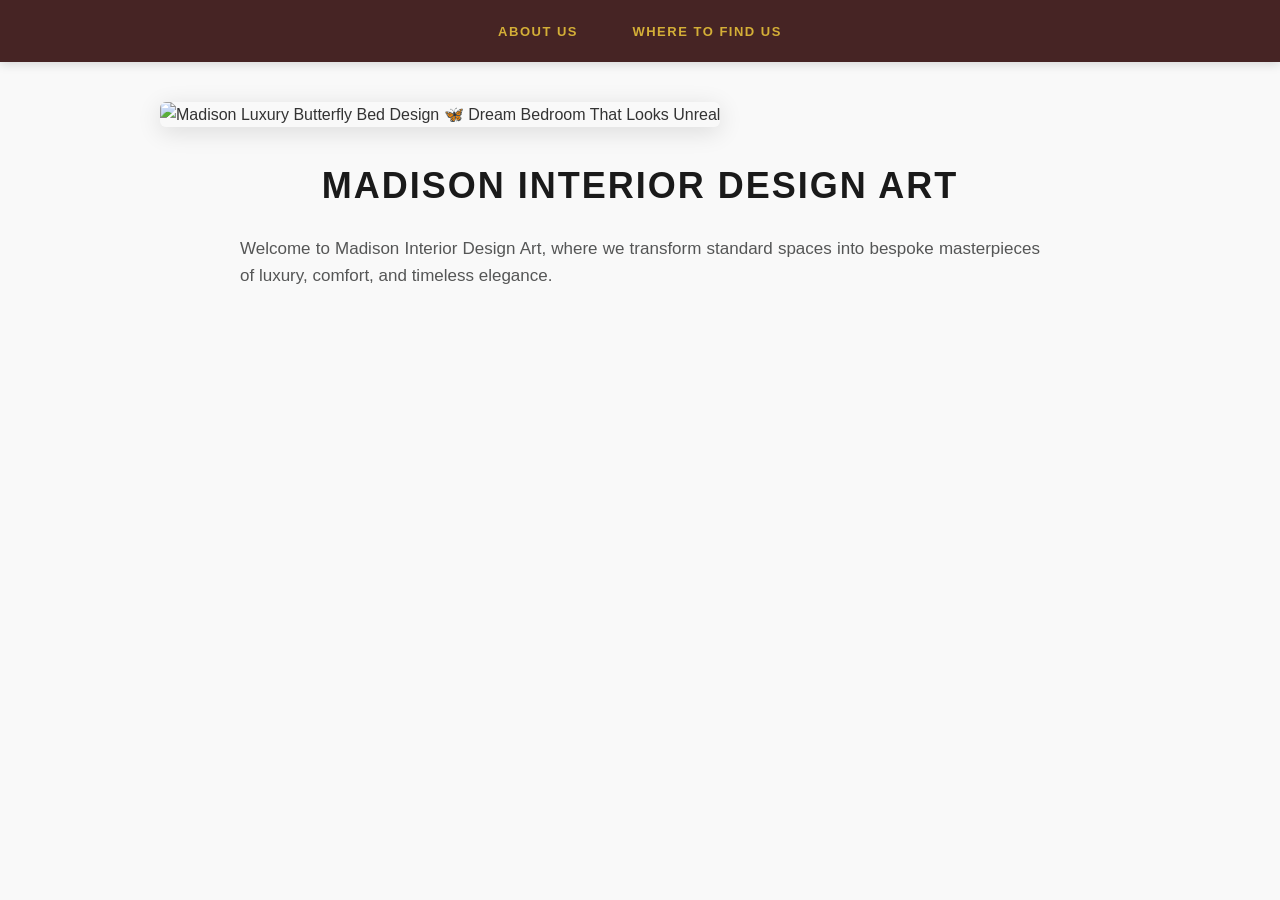
==== index.html @ 2234f562 "Merge 2195791a7a2b1411d0bb6df96a2f393a08340a11 into c573642fab5919f6a21b020892c933f151fde652" ====
<!doctype html>
<html lang="en">
  <head>
    <meta charset="UTF-8" />
    <meta name="viewport" content="width=device-width, initial-scale=1.0" />
    <title>Madison Interior Design Art - Home</title>
    <!-- Legătura către fișierul extern de CSS -->
    <link rel="stylesheet" href="style.css" />
  </head>
  <body>
    <nav>
      <ul>
        <li><a href="about.html">About Us</a></li>
        <li><a href="contact.html">Where to find us</a></li>
      </ul>
    </nav>
    <header>
      <img
        src="home.jpg"
        alt="Madison Luxury Butterfly Bed Design 🦋 Dream Bedroom That Looks Unreal"
      />
    </header>

    <h1>Madison Interior Design Art</h1>

    <p>
      Welcome to Madison Interior Design Art, where we transform standard spaces
      into bespoke masterpieces of luxury, comfort, and timeless elegance.
    </p>
  </body>
</html>
---- style.css ----
/* ==========================================================================
   1. STILURI GENERALE & TIPOGRAFIE (Valabile pentru toate paginile)
   ========================================================================== */
body {
    font-family: 'Segoe UI', Tahoma, Geneva, Verdana, sans-serif;
    margin: 0;
    padding: 0;
    background-color: #f9f9f9;
    color: #333;
    line-height: 1.6;
}

h1 {
    text-align: center;
    color: #1a1a1a;
    font-size: 36px;
    margin-top: 30px;
    margin-bottom: 20px;
    letter-spacing: 2px;
    text-transform: uppercase;
}

/* ==========================================================================
   2. NAVIGARE (Meniul de sus - Comun)
   ========================================================================== */
nav {
    background-color: #462424;
    padding: 18px 0;
    box-shadow: 0 2px 10px rgba(0,0,0,0.15);
}

nav ul {
    list-style: none;
    margin: 0;
    padding: 0;
    text-align: center;
}

nav ul li {
    display: inline;
    margin: 0 25px;
}

nav ul li a {
    color: #d4af37; /* Culoare aurie luxoasă */
    text-decoration: none;
    font-weight: bold;
    text-transform: uppercase;
    letter-spacing: 1.5px;
    font-size: 13px;
    transition: color 0.3s ease;
}

nav ul li a:hover {
    color: #ffffff; /* Se schimbă în alb la trecerea cu mouse-ul */
}

/* ==========================================================================
   3. HEADER & IMAGINI (Comun)
   ========================================================================== */
header {
    width: 100%;
    max-width: 1000px;
    margin: 40px auto 20px auto;
    padding: 0 20px;
    box-sizing: border-box;
}

header img {
    width: 100%;
    height: 480px;
    object-fit: cover;
    border-radius: 6px;
    box-shadow: 0 5px 25px rgba(0,0,0,0.12);
}

/* ==========================================================================
   4. PAGINILE INDEX & ABOUT (Paragrafe de text)
   ========================================================================== */
p {
    max-width: 800px;
    margin: 20px auto;
    padding: 0 20px;
    font-size: 17px;
    color: #555656;
    text-align: justify; /* Aliniere elegantă a textului pe pagină */
}

/* Centrare specifică doar pentru paragraful scurt de pe pagina Home */
body:has(title:contains("Home")) p, 
nav + header + h1 + p {
    text-align: center;
    font-size: 19px;
    font-style: italic;
}

/* Container de siguranță pentru textul din About */
.content-container {
    max-width: 800px;
    margin: 20px auto 60px auto;
}

/* ==========================================================================
   5. FORMULARUL DE CONTACT (Specific contact.html)
   ========================================================================== */
form {
    max-width: 500px;
    margin: 30px auto 80px auto;
    background: #ffffff;
    padding: 40px;
    border-radius: 8px;
    box-shadow: 0 10px 30px rgba(0,0,0,0.05);
    box-sizing: border-box;
}

form div {
    margin-bottom: 22px;
}

label {
    display: block;
    font-weight: 600;
    margin-bottom: 9px;
    color: #1a1a1a;
    font-size: 14px;
    letter-spacing: 0.3px;
}

/* Intrările de text, email și meniul Dropdown */
input[type="email"], 
select, 
textarea {
    width: 100%;
    padding: 13px 16px;
    border: 1px solid #e1e1e1;
    border-radius: 4px;
    box-sizing: border-box;
    font-family: inherit;
    font-size: 14px;
    background-color: #fafafa;
    transition: all 0.3s ease;
}

/* Efect când utilizatorul tastează în interiorul unui câmp */
input[type="email"]:focus, 
select:focus, 
textarea:focus {
    border-color: #d4af37;
    outline: none;
    background-color: #ffffff;
    box-shadow: 0 0 8px rgba(212, 175, 55, 0.15);
}

textarea {
    resize: vertical;
    min-height: 130px;
}

/* Aliniere corectă pentru Butoanele Radio și Checkbox (pe același rând) */
form div input[type="radio"] + label,
form div input[type="checkbox"] + label {
    display: inline;
    font-weight: normal;
    font-size: 14px;
    margin-left: 6px;
    cursor: pointer;
    color: #444444;
}

input[type="radio"], 
input[type="checkbox"] {
    margin-right: 4px;
    cursor: pointer;
    accent-color: #d4af37; /* Colorează bifa/punctul nativ în auriu */
}

form div input[type="radio"] {
    margin-left: 15px;
}

form div input[type="radio"]:first-of-type {
    margin-left: 0;
}

/* Butonul de trimitere (Send) */
button[type="submit"] {
    width: 100%;
    background-color: #1a1a1a;
    color: #d4af37;
    border: 1px solid #d4af37;
    padding: 15px;
    font-size: 15px;
    font-weight: bold;
    text-transform: uppercase;
    letter-spacing: 1px;
    border-radius: 4px;
    cursor: pointer;
    transition: all 0.3s ease;
    margin-top: 10px;
}

/* Efect interactiv pentru buton */
button[type="submit"]:hover {
    background-color: #d4af37;
    color: #1a1a1a;
}
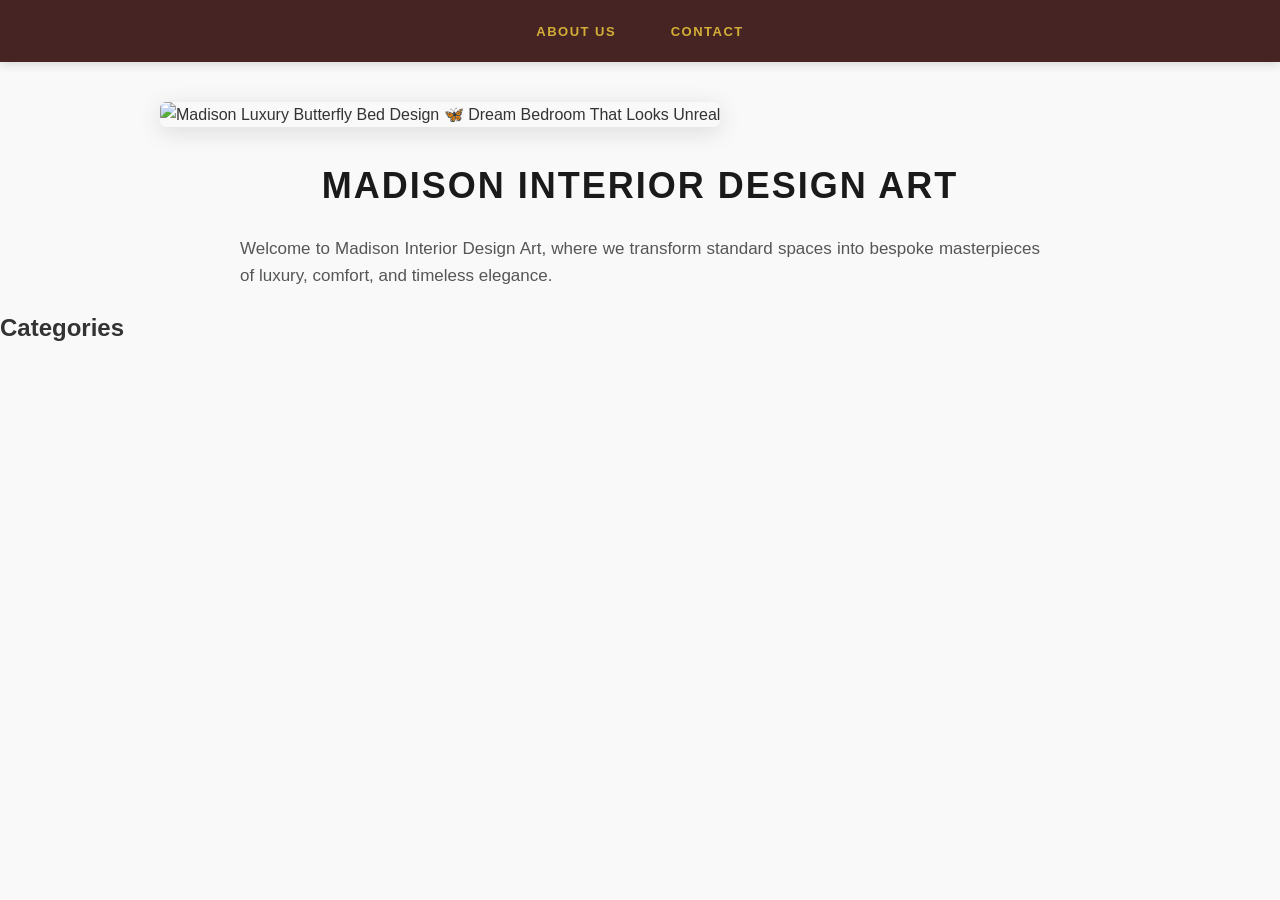
==== commit cd079e69: "Merge c891c2409a939805a4abee821c468305f75588f3 into 5afadb17cca8585b15a974965683fe7f5efa5ccd" ====
--- a/index.html
+++ b/index.html
@@ -1,31 +1,25 @@
-<!doctype html>
+<!DOCTYPE html>
 <html lang="en">
-  <head>
-    <meta charset="UTF-8" />
-    <meta name="viewport" content="width=device-width, initial-scale=1.0" />
+<head>
+    <meta charset="UTF-8">
+    <meta name="viewport" content="width=device-width, initial-scale=1.0">
     <title>Madison Interior Design Art - Home</title>
     <!-- Legătura către fișierul extern de CSS -->
-    <link rel="stylesheet" href="style.css" />
-  </head>
-  <body>
+    <link rel="stylesheet" href="style.css">
+</head>
+<body>
     <nav>
-      <ul>
-        <li><a href="about.html">About Us</a></li>
-        <li><a href="contact.html">Where to find us</a></li>
-      </ul>
+        <ul>
+            <li><a href="about.html">About Us</a></li>
+            <li><a href="contact.html">Contact</a></li>
+        </ul>
     </nav>
-    <header>
-      <img
-        src="home.jpg"
-        alt="Madison Luxury Butterfly Bed Design 🦋 Dream Bedroom That Looks Unreal"
-      />
+<header>
+        <img src="home.jpg" alt="Madison Luxury Butterfly Bed Design 🦋 Dream Bedroom That Looks Unreal">
     </header>
 
     <h1>Madison Interior Design Art</h1>
 
-    <p>
-      Welcome to Madison Interior Design Art, where we transform standard spaces
-      into bespoke masterpieces of luxury, comfort, and timeless elegance.
-    </p>
-  </body>
-</html>
+    <p>Welcome to Madison Interior Design Art, where we transform standard spaces into bespoke masterpieces of luxury, comfort, and timeless elegance.</p>
+
+    <h2>Categories</h2>
